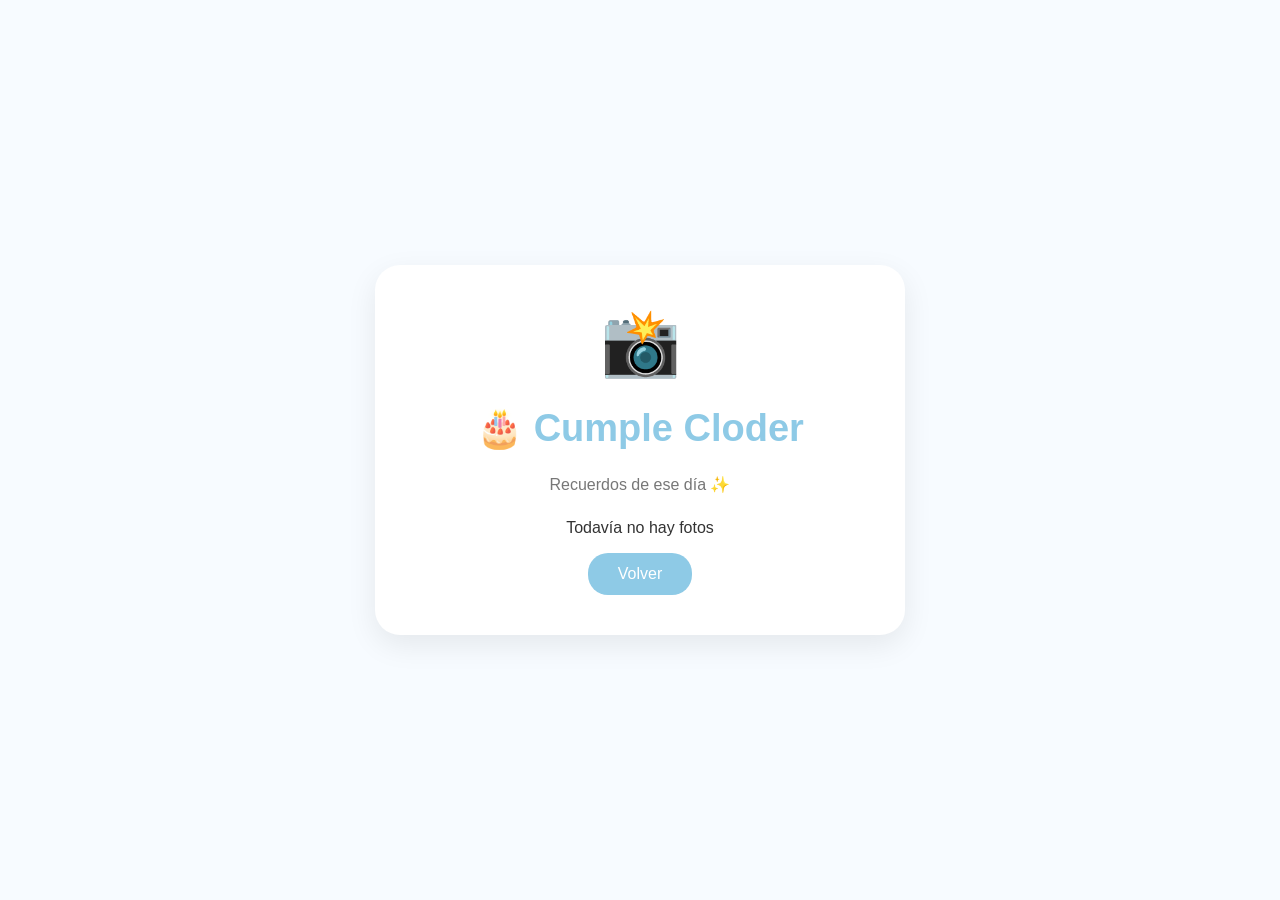
==== cumple-cloder.html @ a305e3c7 "Create cumple-cloder.html" ====
<!DOCTYPE html>
<html lang="es">
<head>
    <meta charset="UTF-8">
    <meta name="viewport" content="width=device-width, initial-scale=1.0">
    <title>Cumple Cloder - Fotos Camarita</title>
    <link rel="stylesheet" href="style.css">
</head>

<body>

<div class="container">

<div class="logo">📸</div>

<h1>🎂 Cumple Cloder</h1>

<p class="subtitle">
    Recuerdos de ese día ✨
</p>

<div class="gallery">

<p>Todavía no hay fotos</p>

</div>

<a href="index.html">
<button>
Volver
</button>
</a>

</div>

</body>
</html>
---- style.css ----
body {
    margin: 0;
    min-height: 100vh;
    font-family: Arial, sans-serif;
    background: #f7fbff;
    color: #333;
    display: flex;
    justify-content: center;
    align-items: center;
}

.container {
    background: white;
    width: 90%;
    max-width: 450px;
    padding: 40px;
    border-radius: 25px;
    text-align: center;
    box-shadow: 0 10px 30px rgba(0,0,0,0.08);
}

h1 {
    color: #8ecae6;
    font-size: 38px;
}

input {
    width: 80%;
    padding: 12px;
    border-radius: 15px;
    border: 1px solid #cce7f5;
    margin: 15px;
    font-size: 16px;
}

button {
    background: #8ecae6;
    color: white;
    border: none;
    padding: 12px 30px;
    border-radius: 20px;
    cursor: pointer;
    font-size: 16px;
}

button:hover {
    opacity: 0.8;
}

.album {
    background: #eef8ff;
    padding: 15px;
    border-radius: 18px;
    margin: 15px 0;
}.logo {
    font-size: 65px;
    margin-bottom: 10px;
}h2 {
    color: #8ecae6;
}

.album {
    cursor: pointer;
    transition: transform 0.2s;
}

.album:hover {
    transform: translateY(-5px);
}

.subtitle {
    color: #777;
    font-size: 16px;
    margin-bottom: 25px;
}
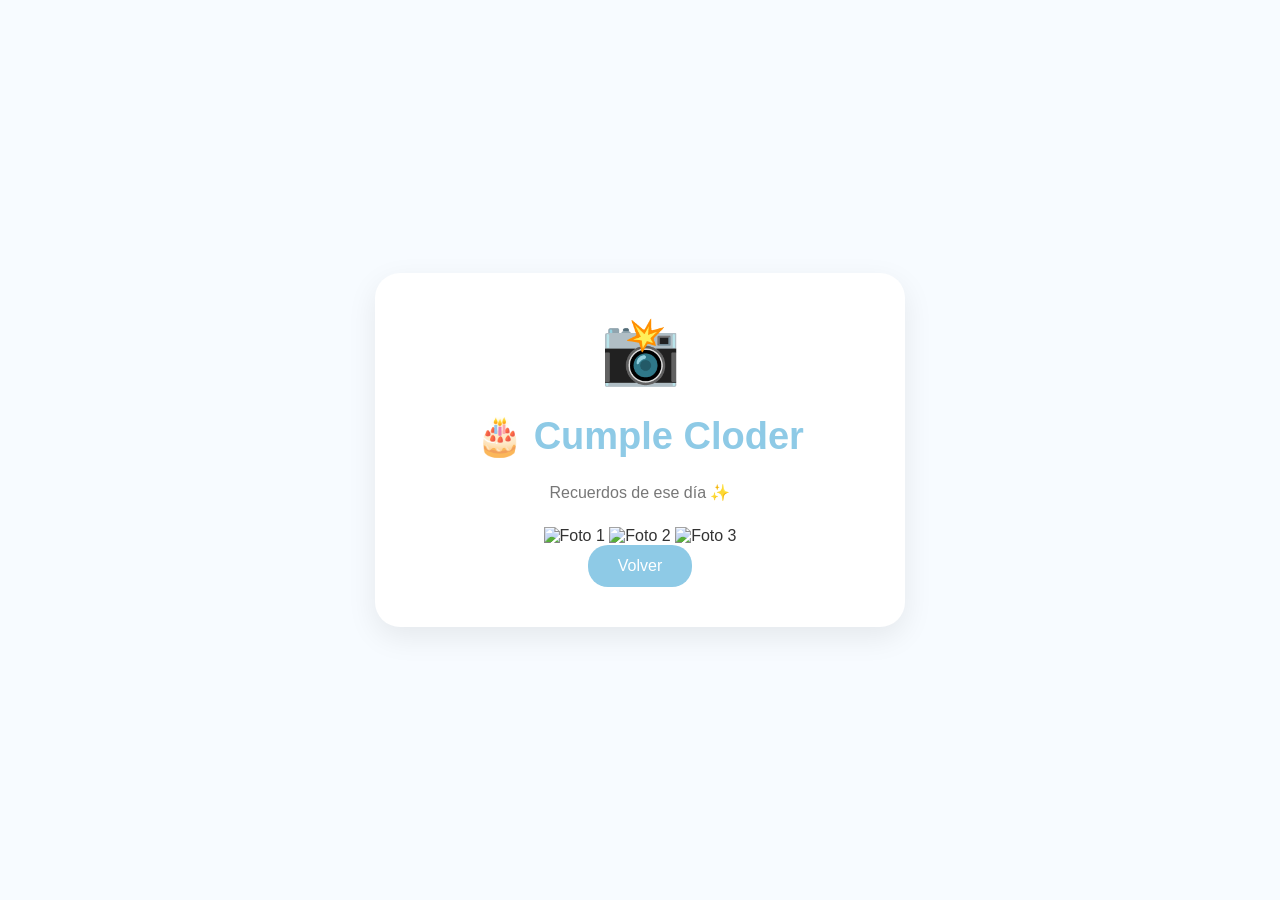
==== commit 9e1362db: "Update cumple-cloder.html" ====
--- a/cumple-cloder.html
+++ b/cumple-cloder.html
@@ -21,7 +21,9 @@
 
 <div class="gallery">
 
-<p>Todavía no hay fotos</p>
+<img src="fotos-cloder/foto1.jpg" alt="Foto 1">
+<img src="fotos-cloder/foto2.jpg" alt="Foto 2">
+<img src="fotos-cloder/foto3.jpg" alt="Foto 3">
 
 </div>
 
--- a/style.css
+++ b/style.css
@@ -73,3 +73,7 @@
     font-size: 16px;
     margin-bottom: 25px;
 }
+.album-link {
+    text-decoration: none;
+    color: inherit;
+}
